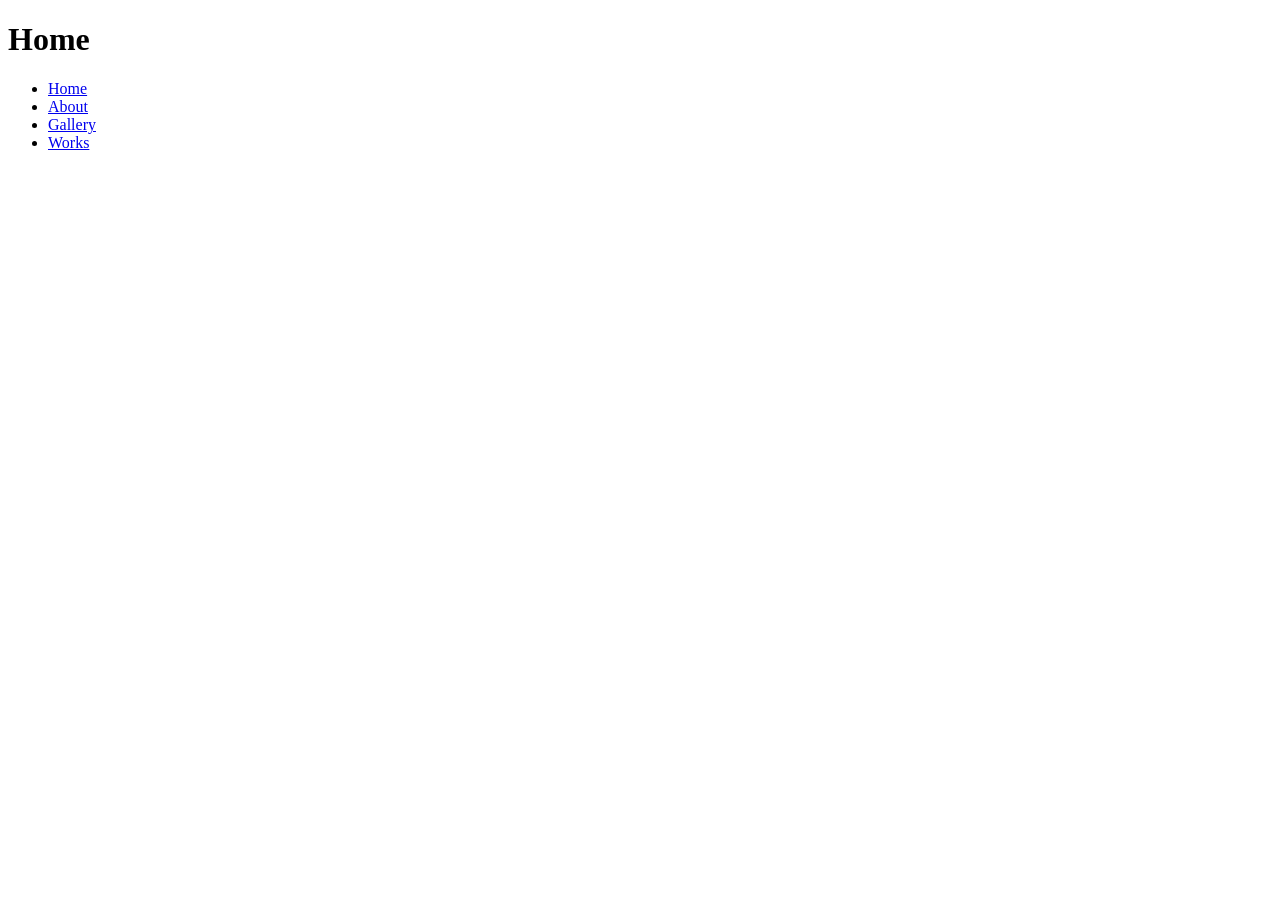
==== views/index.html @ 68227b35 "set up routes" ====
<!DOCTYPE html>

<html>
    <head>
        <meta charset="utf-8">
        <meta http-equiv="X-UA-Compatible" content="IE=edge">
        <title></title>
        <meta name="description" content="">
        <meta name="viewport" content="width=device-width, initial-scale=1">
        <link rel="stylesheet" href="">
    </head>
    <body>
       <h1>Home</h1>
       <ul>
        <li><a href="/">Home</a></li>
        <li><a href="/about">About</a></li>
        <li><a href="/gallery">Gallery</a></li>
        <li><a href="/works">Works</a></li>
    </ul>

        
        <script src="" async defer></script>
    </body>
</html>
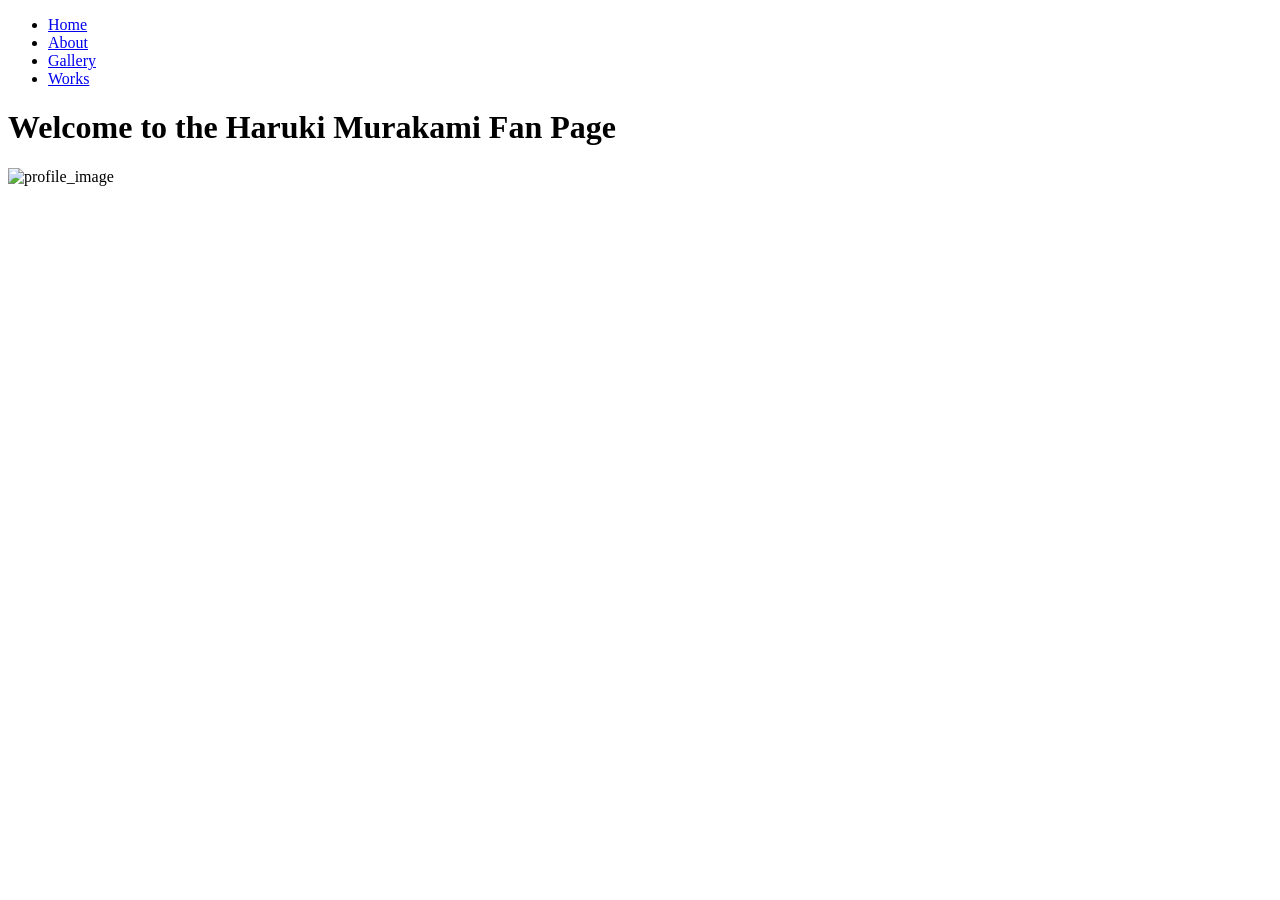
==== commit df3e7e08: "content + routes" ====
--- a/views/index.html
+++ b/views/index.html
@@ -7,16 +7,23 @@
         <title></title>
         <meta name="description" content="">
         <meta name="viewport" content="width=device-width, initial-scale=1">
-        <link rel="stylesheet" href="">
+        <link rel="stylesheet" href="css/style.css">
     </head>
     <body>
-       <h1>Home</h1>
+      
+
+       <div id="list-container">
        <ul>
         <li><a href="/">Home</a></li>
         <li><a href="/about">About</a></li>
         <li><a href="/gallery">Gallery</a></li>
         <li><a href="/works">Works</a></li>
-    </ul>
+         </ul>
+        </div>
+
+        <h1>Welcome to the Haruki Murakami Fan Page</h1>
+    
+    <img src="images/profile.jpg" alt="profile_image">
 
         
         <script src="" async defer></script>
